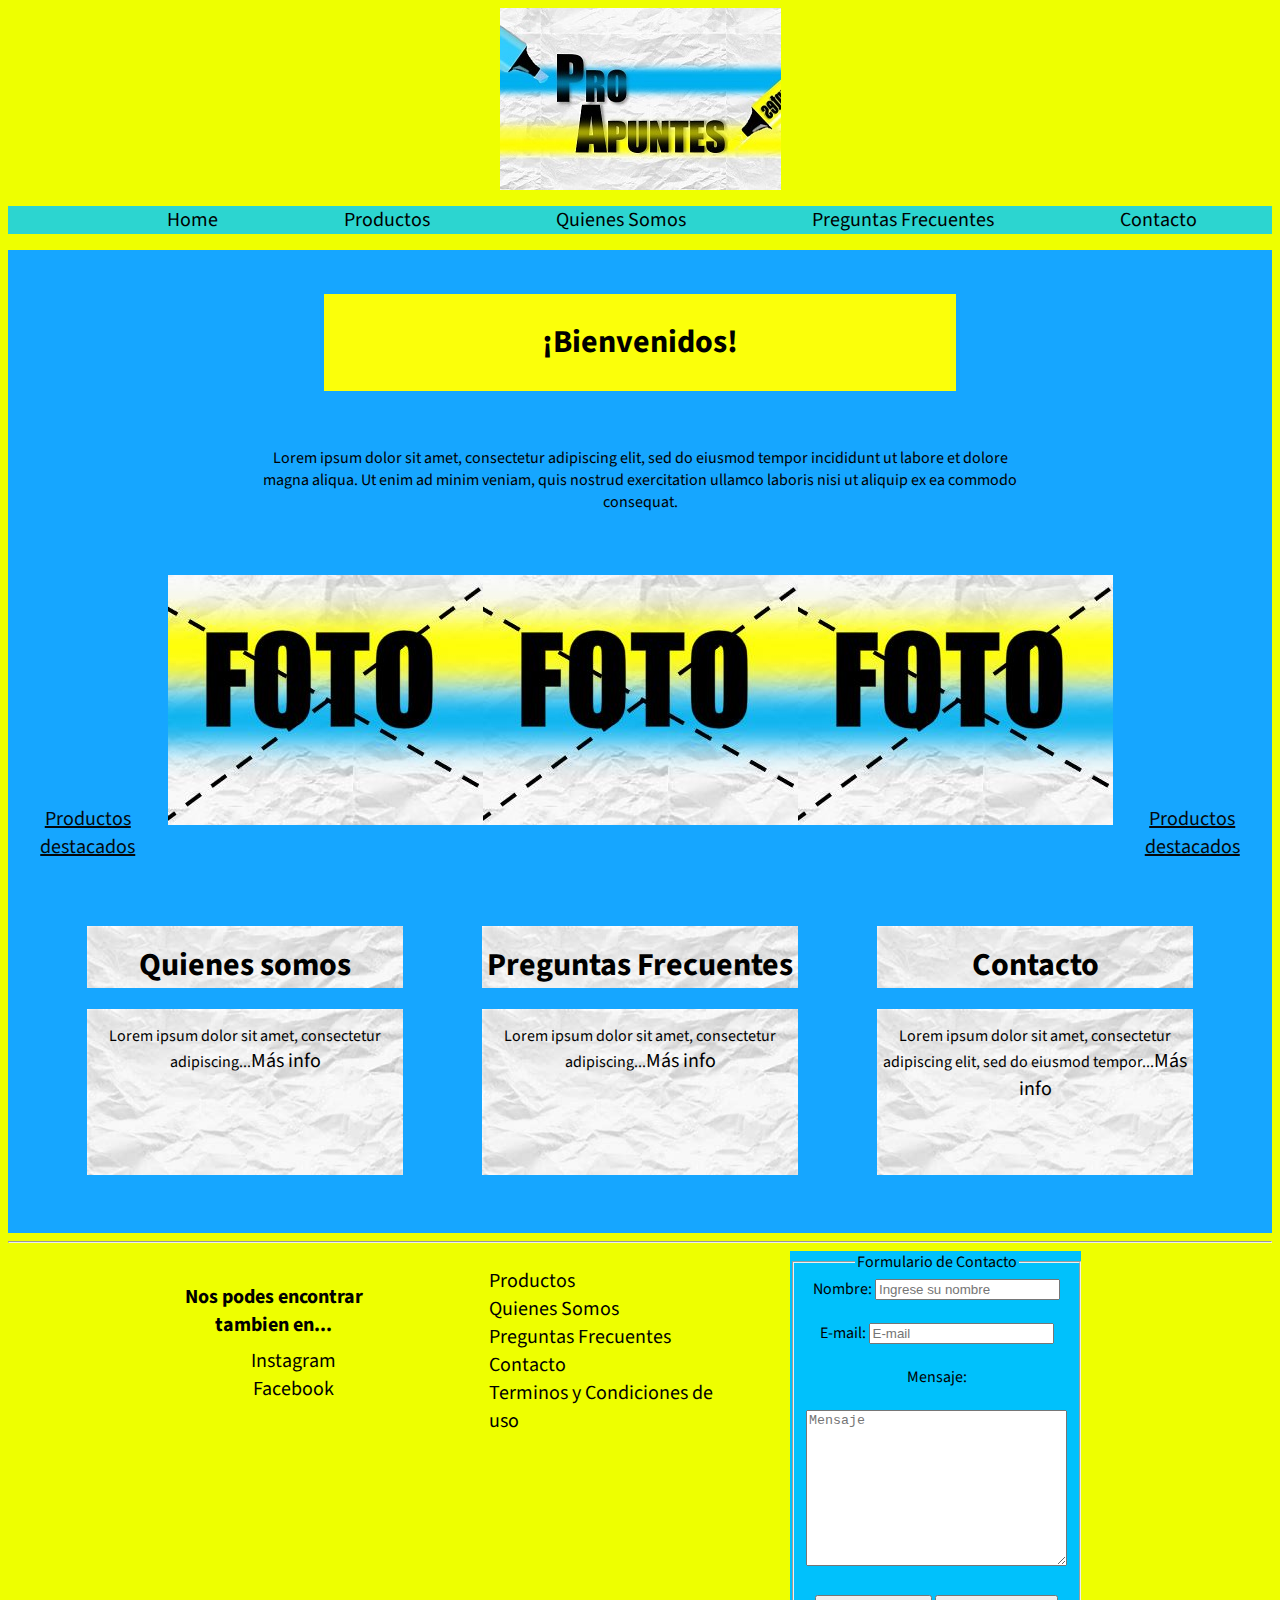
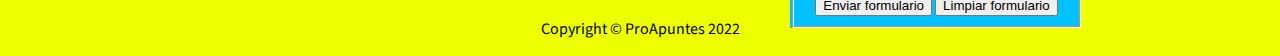
==== index.html @ 704c1053 "Agrego Animate.min.css a head index" ====
<!DOCTYPE html>
<html lang="es">
<head>
    <meta charset="UTF-8"> 
    <meta http-equiv="X-UA-Compatible" content="IE=edge">
    <meta name="viewport" content="width=device-width, initial-scale=1.0">
    <title>ProApuntes</title>
    <link rel="shortcut icon" href="html/Imagenes/favicon-32x32.png">
    <link rel="stylesheet" href="style.css">
    <link rel="stylesheet" href="css/animate.min.css">
    
</head>
<body>
    <header>
       <div id="ImagenHeader"><img src="html/Imagenes/Logo.jpg" alt="Texto resaltado"></div> 
        <nav id="Navegador">
            <ul> 
                <li><a href="index.html" target="_blank">Home</a></li>
                <li><a href="html/Productos.html" target="_blank">Productos</a></li>
                <li><a href="html/QS.html" target="_blank">Quienes Somos</a></li>
                <li><a href="html/PF.html" target="_blank">Preguntas Frecuentes</a></li>
                <li><a href="html/Contacto.html" target="_blank">Contacto</a></li>
            </ul>
        </nav>    
    </header>
    <main id="main">
        <br></br>
        <section class="Bienvenidos">
            <h1 class="Bienvenidos">¡Bienvenidos!</h1>  
        </section>
        <section class="BienvenidosTexto">
            <p >Lorem ipsum dolor sit amet, consectetur adipiscing elit, sed do eiusmod tempor incididunt ut labore et dolore magna aliqua. Ut enim ad minim veniam, quis nostrud exercitation ullamco laboris nisi ut aliquip ex ea commodo consequat.</p>
        </section>
        <br></br>
        <section class="ProductosIndex">
            <a href="html/Imagenes/MAIN.JPG" target="_blank" class="Destacados">Productos destacados</a>
            <img class="ImagenResumen" src="html/Imagenes/MAIN.JPG" alt="Apuntes de LA"> <img class="ImagenResumen2" src="html/Imagenes/MAIN.JPG" alt="Apuntes de CP"> <img class="ImagenResumen3" src="html/Imagenes/MAIN.JPG" alt="CP">
            <a href="html/Producto.html" target="_blank" class="Destacados">Productos destacados</a>
        </section>
        <br></br>
        <section class="ResumenInicio">
            <article class="Resumen">
                <h1 class="Titulo1">Quienes somos</h1>
                <p class="Resumen1">Lorem ipsum dolor sit amet, consectetur adipiscing...<a href="html/QS.html" target="_blank">Más info</a></p>
            </article>
            <article>
                <h1 class="Titulo2" >Preguntas Frecuentes</h1>
                <p class="Resumen2">Lorem ipsum dolor sit amet, consectetur adipiscing...<a href="html/PF.html" target="_blank">Más info</a></p>
            </article>
            <article>
              <h1 class="Titulo3">Contacto</h1>
              <p class="Resumen3">Lorem ipsum dolor sit amet, consectetur adipiscing elit, sed do eiusmod tempor...<a href="html/Contacto.html" target="_blank">Más info</a></p>
            </article>
        </section>
        <br></br>
        <br></br>
    </main>
    <hr/>
    <footer class="footer">
        <section class="Footer">
            <div class="Celda">
                <ul class="Celda1">
                    <li>
                        <h1 class="Celda1">Nos podes encontrar tambien en...</h1>
                        <ul class="box">
                            <li><a href="https://www.instagram.com/" target="_blank">Instagram</a></li>
                            <li><a href="https://es-la.facebook.com/" target="_blank">Facebook</a></li> 
                        </ul>
                    </li>
                </ul>   
            </div>
            <div>
               <ul id="Celda2">
                    <li><a href="html/Productos.html" target="_blank">Productos</a></li>
                    <li><a href="html/QS.html" target="_blank">Quienes Somos</a></li>
                    <li><a href="html/PF.html" target="_blank">Preguntas Frecuentes</a></li>
                    <li><a href="html/Contacto.html" target="_blank">Contacto</a></li>
                    <li><a href="html/TyC.html" target="_blank">Terminos y Condiciones de uso</a></li>
                </ul>
            </div>
            <div>
                <form class="Celda3">
                    <fieldset>
                            <legend>Formulario de Contacto</legend>
                            <label for="Nombre:">Nombre:</label>
                            <input type="text" placeholder="Ingrese su nombre" id="Nombre">
                            <br></br>
                            <label for="E-mail:">E-mail:</label>
                            <input type="text" placeholder="E-mail" id="E-mail">
                            <br></br>
                            <label for="Mensaje:">Mensaje:</label>
                            <br></br>
                            <textarea name="" id="" cols="30" rows="10" placeholder="Mensaje"></textarea>
                            <br></br>
                            <input type="submit" value="Enviar formulario">
                            <input type="reset" value="Limpiar formulario">
                    </fieldset>
                </form>
            </div>
        </section>
        <br></br>
        <br></br>
        <div class="Copyright"> 
            <p>Copyright © ProApuntes 2022</p>
        </div>
    </footer>
</body>
</html>
---- style.css ----
/*Tipografía*/
@import url("https://fonts.googleapis.com/css2?family=Cabin+Condensed:wght@400;500&family=Roboto:ital,wght@0,300;1,100&family=Shadows+Into+Light&family=Signika+Negative:wght@300&family=Source+Sans+Pro:wght@200;400&display=swap");

body {
  font-family: "Cabin Condensed", sans-serif;
  font-family: "Chathura", sans-serif;
  font-family: "Roboto", sans-serif;
  font-family: "Roboto Condensed", sans-serif;
  font-family: "Shadows Into Light", cursive;
  font-family: "Signika Negative", sans-serif;
  font-family: "Source Sans Pro", sans-serif;
  background-color: rgb(238, 255, 0);
}
main {
  background-color: rgb(22, 166, 255)
}
@media screen and (min-width: 1024px) {
header div {
  display: flex;
  justify-content: center;
}
header .Navegador {
  display: flex;
  justify-content: space-around;
}
nav ul li {
  display: inline; 
  padding: 2px 4px;
  margin-left: 115px;
  margin-top: 5px;
}
nav {
  background-color: rgba(0, 204, 255, 0.815);
}
ul {
  list-style-type:none;
  grid-area: ul;
}
a,
button {
  text-decoration: none;
  color: #000000;
  font-size: 20px;
}
button {
  border-radius: 5px;
  background-color: rgb(25, 190, 255); 
  padding: 3px;
}
main section {
  display: flex;
  justify-content: space-evenly;

}
.Bienvenidos {
  background-color: rgb(251, 255, 10);
  padding: 2px 1px;
  margin-left: 25%;
  margin-right: 25%;
  grid-area: Bienvenidos;
}
.BienvenidosTexto {
  background-color: rgba(0, 183, 255, 0) ;
  padding: 2px 1px;
  margin-left: 20%;
  margin-right: 20%;
  text-align: center;
  grid-area: BienvenidosTexto;
}
.ProductosIndex {
  display: flex;
  align-items: baseline;
  grid-area: ProductosIndex;
}
.Destacados {
  text-decoration: underline;
  color: rgb(3, 8, 12);
  text-align: center;
}
.ResumenInicio {
  display: grid;
  grid-template-columns: 25% 25% 25%;
  grid-template-rows: 40px 200px;
  grid-template-areas: ". Titulo1 Titulo2 Titulo3" " Resumen1 Resumen2 Resumen3";
}
.Titulo1 {
  grid-area: Titulo1;
  grid-template-columns: auto;
  grid-template-rows: auto;
  background-image: url('html/Imagenes/Fondo.jpg');
}
h1, p, .Titulo1, .Titulo2, .Titulo3 {
  text-align: center;
}
h1, p,.Resumen1, .Resumen2, .Resumen3 {
  text-align: center;
  padding-top: 5%;
}
.Titulo2 {
  grid-area: Titulo2;
  background-image: url('html/Imagenes/Fondo.jpg');
}
.Titulo3 {
  grid-area: Titulo3;
  background-image: url('html/Imagenes/Fondo.jpg');
}
.Resumen1 { 
  grid-area: Resumen1;
  background-image: url('html/Imagenes/Fondo.jpg');
  height: 150px;
}
.Resumen2 {
  grid-area: Resumen2;
  background-image: url('html/Imagenes/Fondo.jpg');
  height: 150px;
}
.Resumen3 {
  grid-area: Resumen3;
  background-image: url('html/Imagenes/Fondo.jpg');
  height: 150px;
}
/*Footer*/
.Footer {
  display: grid;
  grid-template-columns: 25% 25% 25%;
  grid-template-rows: 200px;
  grid-template-areas:" Celda1 Celda2 Celda3";
  padding-left: 100px;
  column-gap: 50px;
  grid-area: Footer;
}
h1, .box ,.Celda1, .Celda2, .Celda3 {
  text-align: center;
}
.Celda1 { 
  grid-area: Resumen1;
  height: 50px;
  font-size: 20px;
  position: left;
}
.Celda2 {
  height: 50px;
  padding-top: 50px;
}
.Celda3 {
  grid-area: Resumen3;
  background-color: rgb(0, 193, 252);
  padding: auto auto;
}
.Copyright {
  padding-top: 100px;
  display: inline;
}
/*mainProductos*/
#ImagenProductos{
  display: flex;
  justify-content: center;
}
#Articulos{
  display: grid;
  grid-template-columns: auto auto;
  grid-template-rows: auto auto;
  grid-template-areas: "Articulo1 Articulo2 Articulo3" "Articulo4 Articulo5 Articulo6" "Articulo7 Articulo8 Articulo9";
  justify-items: center;
  text-align: center;
  padding: 20px;
  
}
.Articulo1, 
.Articulo2, 
.Articulo3, 
.Articulo4, 
.Articulo5, 
.Articulo6, 
.Articulo6, 
.Articulo7, 
.Articulo8, 
.Articulo9 {
  background-color: white;
  text-align: center;
  padding: 50px;
  display: grid;
  
  justify-items:center ;
  align-content: space-around ;
  height: 200px;
  width: 200px;
  padding-bottom: 10px;
  border: solid 1px black;
  row-gap: 2fr;
}
.Articulo1{ 
  grid-area: Articulo1;
}
.Articulo2{
  grid-area: Articulo2;
}
.Articulo3{
  grid-area: Articulo3;
}
.Articulo4{
  grid-area: Articulo4;
}
.Articulo5{
  grid-area:Articulo5 ;
}
.Articulo6{
  grid-area: Articulo6;
}
.Articulo7{
  grid-area:Articulo7 ;
}
.Articulo8{
  grid-area:Articulo8 ;
}
.Articulo9{
  grid-area:Articulo9 ;
}
.ArticuloJPG {
  width: 100px;
  height: 100px;
}
.ContactoMain{
  display: inline;
}
@media screen and (min-width: 320px){
 ul 
  list-style: none;
 
}
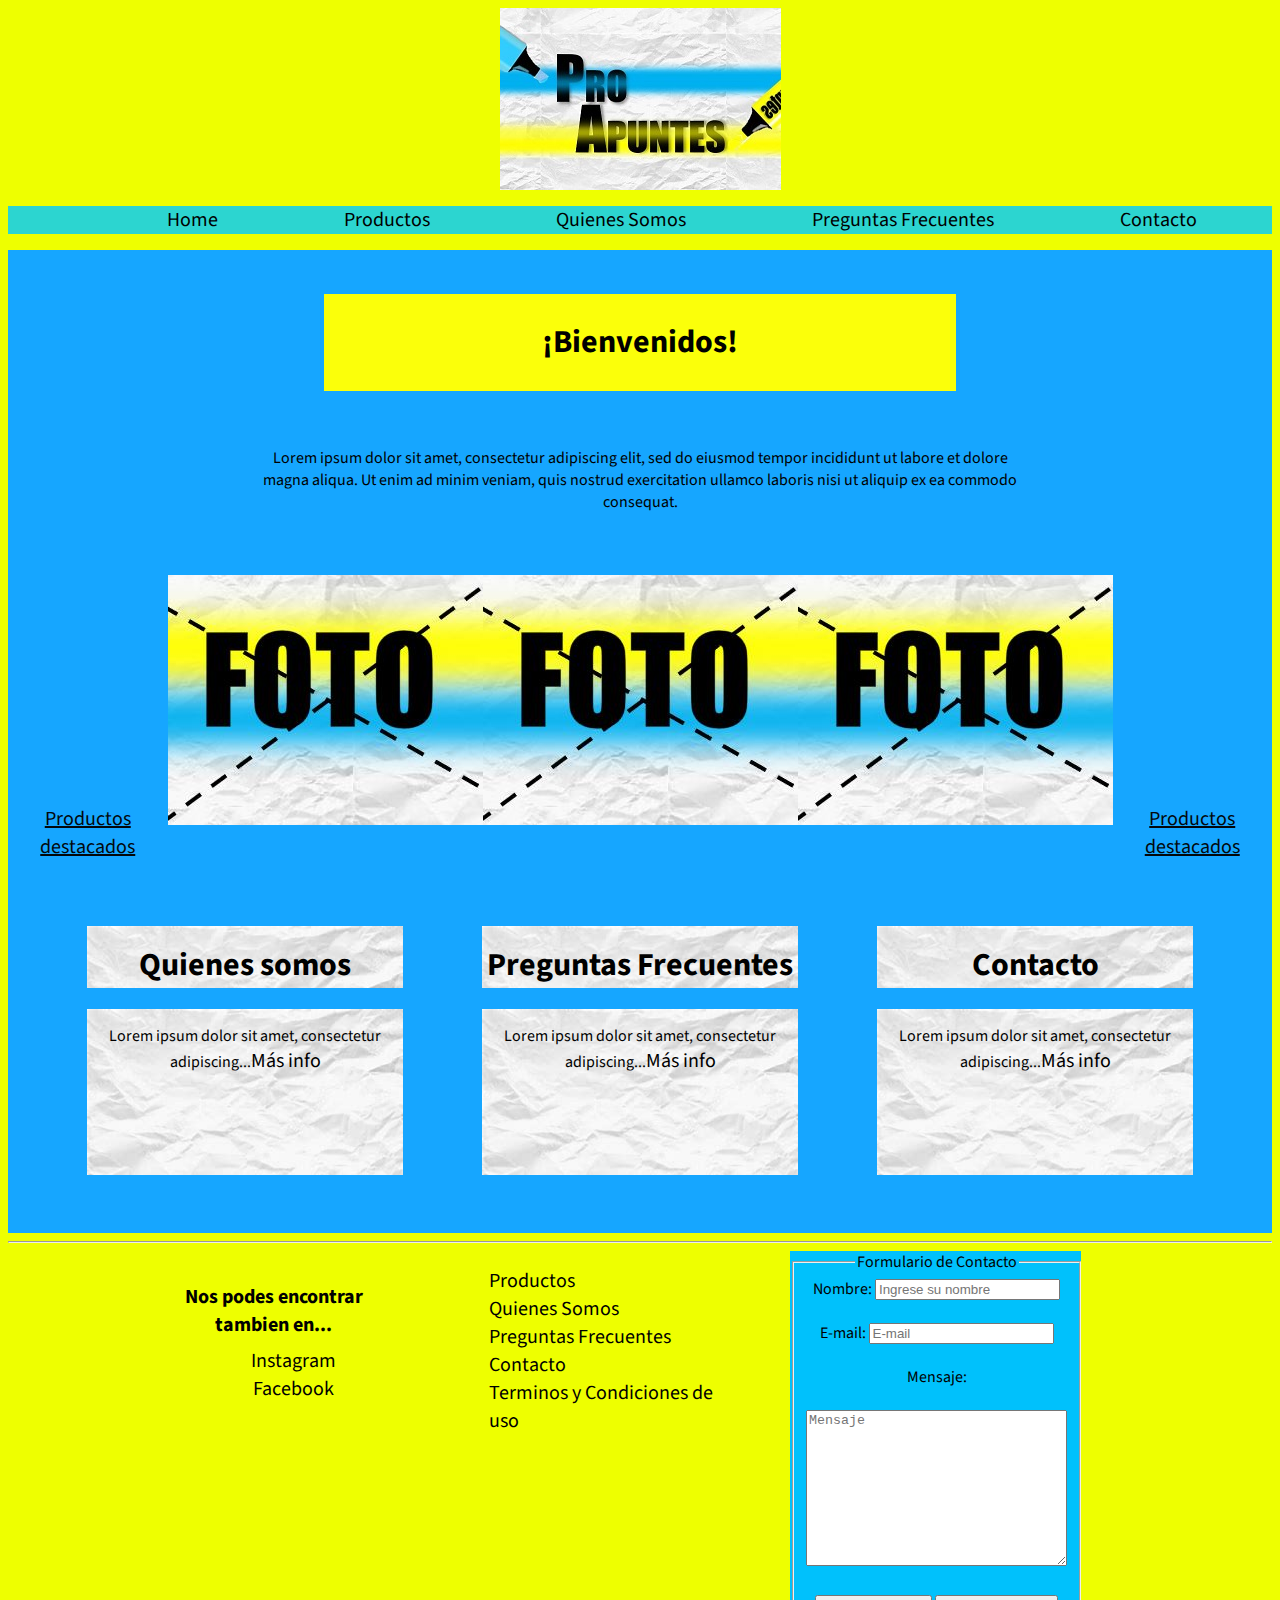
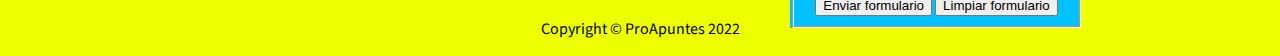
==== commit 82dd35b9: "Agrego estilo a article index1" ====
--- a/index.html
+++ b/index.html
@@ -49,7 +49,7 @@
             </article>
             <article>
               <h1 class="Titulo3">Contacto</h1>
-              <p class="Resumen3">Lorem ipsum dolor sit amet, consectetur adipiscing elit, sed do eiusmod tempor...<a href="html/Contacto.html" target="_blank">Más info</a></p>
+              <p class="Resumen3">Lorem ipsum dolor sit amet, consectetur adipiscing...<a href="html/Contacto.html" target="_blank">Más info</a></p>
             </article>
         </section>
         <br></br>
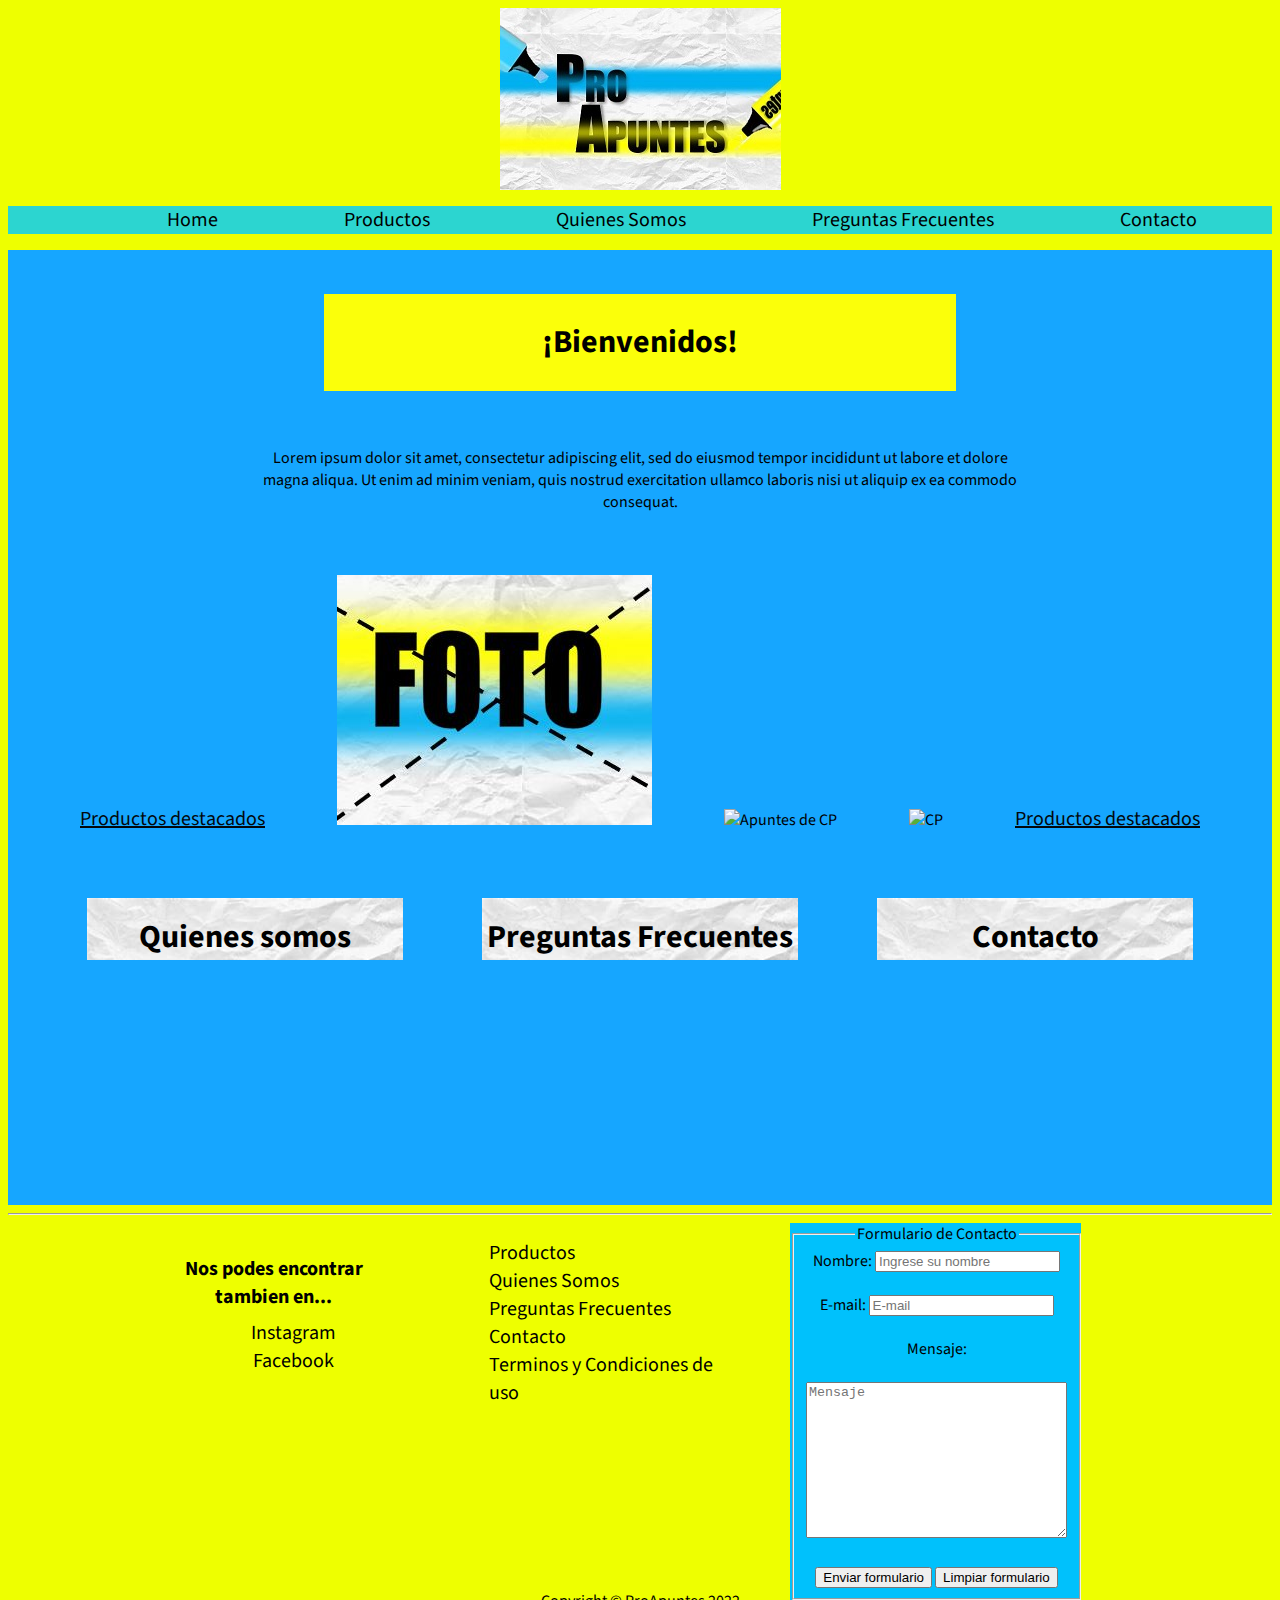
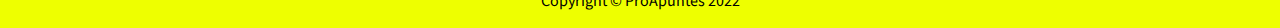
==== commit 379b41f4: "Agrego estilo wow de index1 a index" ====
--- a/index.html
+++ b/index.html
@@ -7,8 +7,28 @@
     <title>ProApuntes</title>
     <link rel="shortcut icon" href="html/Imagenes/favicon-32x32.png">
     <link rel="stylesheet" href="style.css">
-    <link rel="stylesheet" href="css/animate.min.css">
-    
+    <link rel="stylesheet" href="html/css/animate.min.css">
+    <style>
+        section
+        h1
+        p 
+        img 
+        a 
+        article {
+            width: 50px;
+            height: 15px;
+            border-radius: 50% ;
+            padding: 5%;
+        }
+        section article {
+            background-image: url("Imagenes/Fondo.jpg");
+            height: 155px;
+        }
+    </style>
+    <script src="html/Imagenes/wow.min.js"></script>
+    <script>
+       new WOW().init();
+    </script>
 </head>
 <body>
     <header>
@@ -25,31 +45,31 @@
     </header>
     <main id="main">
         <br></br>
-        <section class="Bienvenidos">
+        <section class="Bienvenidos wow animate__animated animate__fadeInDown">
             <h1 class="Bienvenidos">¡Bienvenidos!</h1>  
         </section>
-        <section class="BienvenidosTexto">
+        <section class="BienvenidosTexto wow animate__animated animate__fadeInDown">
             <p >Lorem ipsum dolor sit amet, consectetur adipiscing elit, sed do eiusmod tempor incididunt ut labore et dolore magna aliqua. Ut enim ad minim veniam, quis nostrud exercitation ullamco laboris nisi ut aliquip ex ea commodo consequat.</p>
         </section>
         <br></br>
-        <section class="ProductosIndex">
+        <section class="ProductosIndex wow animate__animated animate__fadeInDown">
             <a href="html/Imagenes/MAIN.JPG" target="_blank" class="Destacados">Productos destacados</a>
-            <img class="ImagenResumen" src="html/Imagenes/MAIN.JPG" alt="Apuntes de LA"> <img class="ImagenResumen2" src="html/Imagenes/MAIN.JPG" alt="Apuntes de CP"> <img class="ImagenResumen3" src="html/Imagenes/MAIN.JPG" alt="CP">
-            <a href="html/Producto.html" target="_blank" class="Destacados">Productos destacados</a>
+            <img class="ImagenResumen wow animate__animated animate__fadeInDown" src="html/Imagenes/MAIN.JPG" alt="Apuntes de LA"> <img class="ImagenResumen2 wow animate__animated animate__fadeInDown" src="HTML/Imagenes/MAIN.JPG" alt="Apuntes de CP"> <img class="ImagenResumen3 ImagenResumen wow animate__animated animate__fadeInDown" src="HTML/Imagenes/MAIN.JPG" alt="CP">
+            <a href="html/Imagenes/MAIN.JPG" target="_blank" class="Destacados wow animate__animated animate__fadeInDown">Productos destacados</a>
         </section>
         <br></br>
         <section class="ResumenInicio">
             <article class="Resumen">
-                <h1 class="Titulo1">Quienes somos</h1>
-                <p class="Resumen1">Lorem ipsum dolor sit amet, consectetur adipiscing...<a href="html/QS.html" target="_blank">Más info</a></p>
+                <h1 class="Titulo1 wow animate__animated animate__fadeInDown">Quienes somos</h1>
+                <p class="Resumen1 wow animate__animated animate__fadeInDown">Lorem ipsum dolor sit amet, consectetur adipiscing...<a href="html/QS.html" target="_blank" class="wow animate__animated animate__fadeInDown">Más info</a></p>
             </article>
             <article>
-                <h1 class="Titulo2" >Preguntas Frecuentes</h1>
-                <p class="Resumen2">Lorem ipsum dolor sit amet, consectetur adipiscing...<a href="html/PF.html" target="_blank">Más info</a></p>
+                <h1 class="Titulo2 wow animate__animated animate__fadeInDown" >Preguntas Frecuentes</h1>
+                <p class="Resumen2 wow animate__animated animate__fadeInDown">Lorem ipsum dolor sit amet, consectetur adipiscing...<a href="html/PF.html" target="_blank" class="wow animate__animated animate__fadeInDown">Más info</a></p>
             </article>
             <article>
-              <h1 class="Titulo3">Contacto</h1>
-              <p class="Resumen3">Lorem ipsum dolor sit amet, consectetur adipiscing...<a href="html/Contacto.html" target="_blank">Más info</a></p>
+              <h1 class="Titulo3 wow animate__animated animate__fadeInDown">Contacto</h1>
+              <p class="Resumen3 wow animate__animated animate__fadeInDown">Lorem ipsum dolor sit amet, consectetur adipiscing...<a href="html/Contacto.html" target="_blank" class="wow animate__animated animate__fadeInDown">Más info</a></p>
             </article>
         </section>
         <br></br>
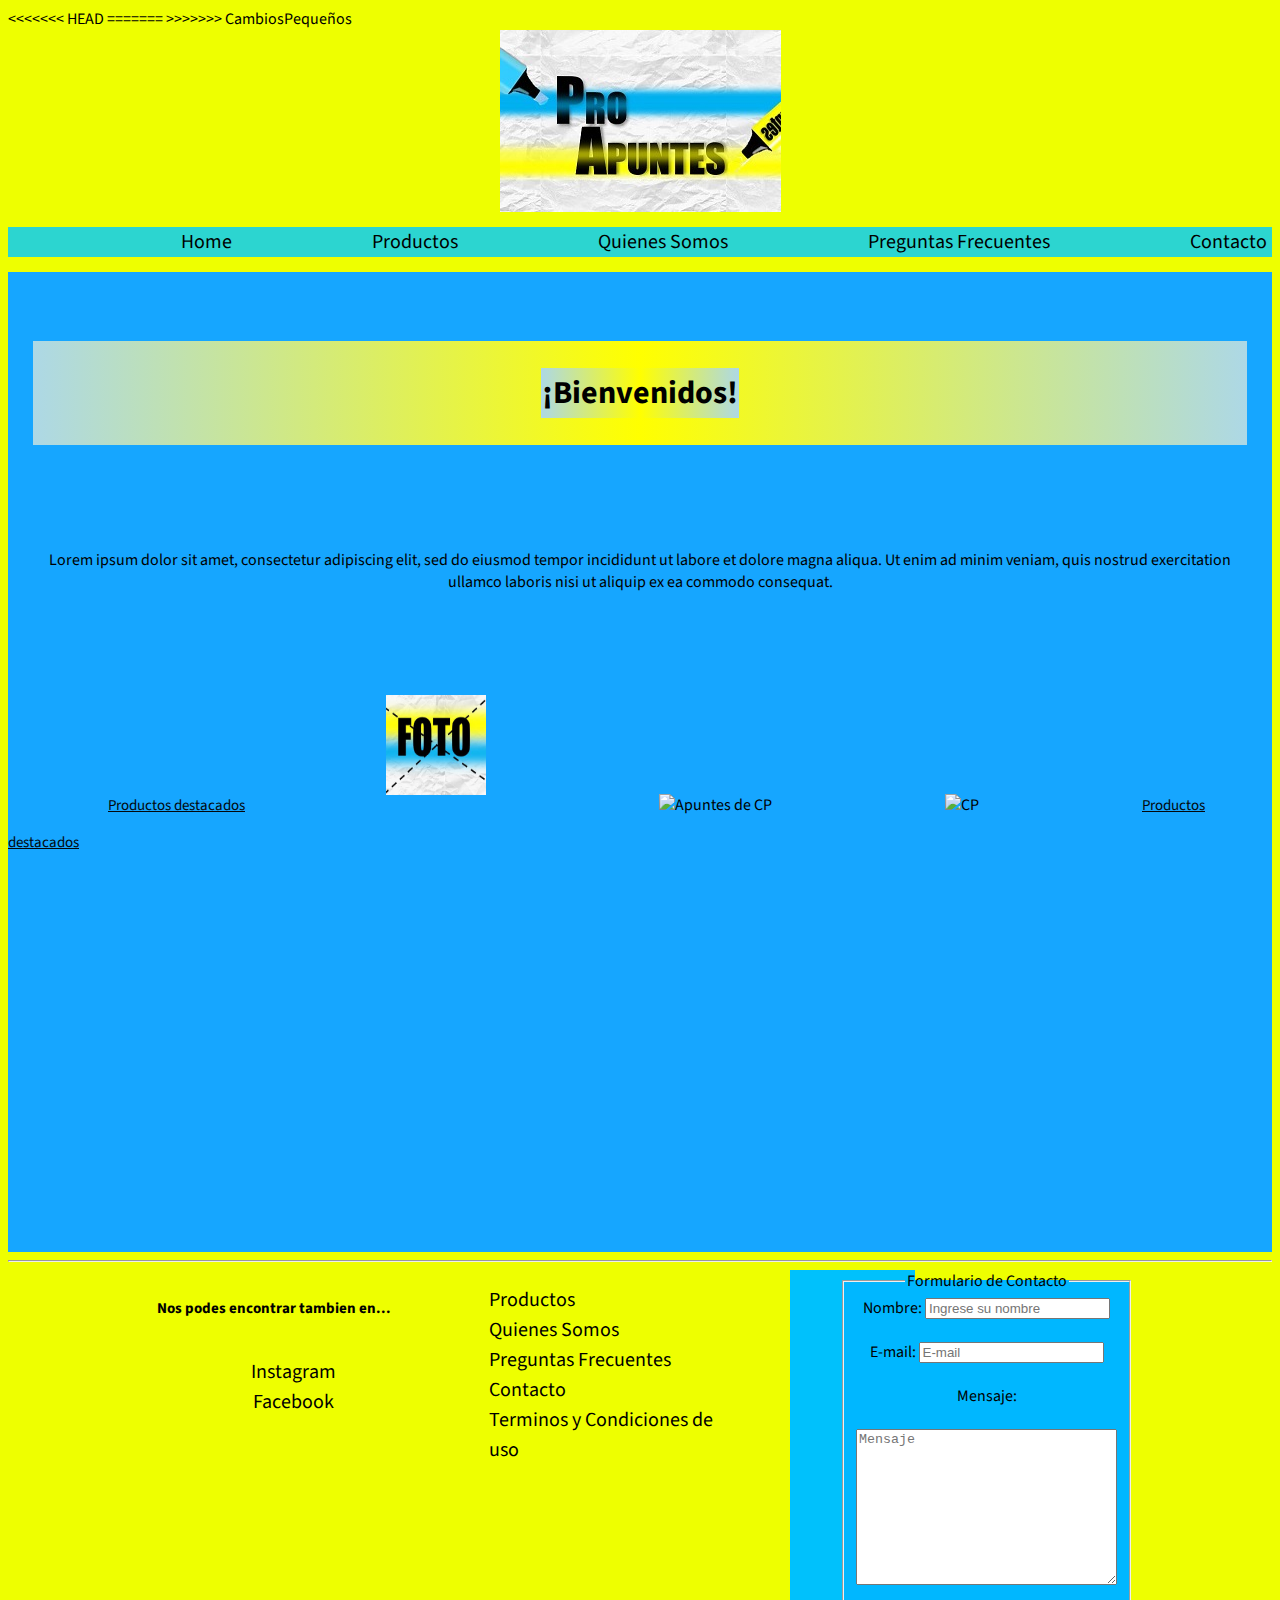
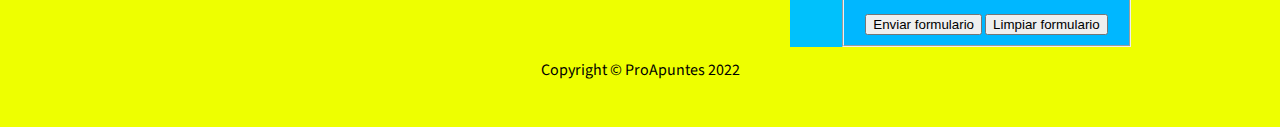
==== commit 2d93849a: "Fusion" ====
--- a/index.html
+++ b/index.html
@@ -7,6 +7,10 @@
     <title>ProApuntes</title>
     <link rel="shortcut icon" href="html/Imagenes/favicon-32x32.png">
     <link rel="stylesheet" href="style.css">
+<<<<<<< HEAD
+    <link rel="stylesheet" href="animate.min.css">
+    
+=======
     <link rel="stylesheet" href="html/css/animate.min.css">
     <style>
         section
@@ -29,6 +33,7 @@
     <script>
        new WOW().init();
     </script>
+>>>>>>> CambiosPequeños
 </head>
 <body>
     <header>
--- a/style.css
+++ b/style.css
@@ -26,7 +26,7 @@
 nav ul li {
   display: inline; 
   padding: 2px 4px;
-  margin-left: 115px;
+  margin-left: 129px;
   margin-top: 5px;
 }
 nav {
@@ -53,7 +53,7 @@
 
 }
 .Bienvenidos {
-  background-color: rgb(251, 255, 10);
+  background:linear-gradient( to right, lightblue, yellow, lightblue);
   padding: 2px 1px;
   margin-left: 25%;
   margin-right: 25%;
@@ -223,9 +223,109 @@
 .ContactoMain{
   display: inline;
 }
+/*Animation en seciones 2-6*/
+.Animation {
+  animation-duration: 2s;;
+  animation-name: aparecer;
+  animation-iteration-count: infinite;
+}
+@keyframes aparecer {
+  0% {
+    opacity: 0;
+  }
+  100%{
+    opacity: 1;
+  }
+}
+}
+
+
 @media screen and (min-width: 320px){
- ul 
-  list-style: none;
- 
-}
-
+  ul{
+    font-size: 15px;
+    list-style: none;
+    line-height: 1.5;
+  }
+ fieldset {
+  background-color: rgb(0, 183, 255);
+ }
+a,
+button {
+  text-decoration: none;
+}
+
+.Bienvenidos, .BienvenidosTexto, .Copyright, .Productos{
+  text-align: center;
+  margin: 25px;
+}   
+.ImagenResumen, .ImagenResumen2, .ImagenResumen3 {
+  width: 100px;
+  height: 100px;
+  padding-left: 110px;
+  padding-right: 60px; 
+  padding-top: 15px;
+  padding-bottom: 15px ;
+}
+.Destacados {
+font-size: 15px;
+padding-left: 100px;
+padding-right: 28px;
+line-height: 5px;  
+}
+.ProductosIndex{
+  display: inline-block;
+}
+.ResumenInicio{
+  padding-left: 50px;
+  padding-right: 60px; 
+  padding-top: 15px;
+  padding-bottom: 10px;
+  margin: 12px;
+}
+.Titulo1, .Titulo2, .Titulo3,.Resumen1, .Resumen2, .Resumen3{
+  padding-left: 50px;
+  padding-top: 10px;
+}
+.Titulo2{
+  padding-left: 60px;
+}
+/*Footer*/
+.Celda1 {
+  font-size: 15px;
+  line-height: 1.6;
+}
+.Celda3{
+  width: 75px;
+  padding-left: 50px;
+}
+/*MainProductos*/
+.ArticuloJPG {
+  width: 100px;
+  height: 100px;
+  
+}
+#Articulos{
+  display: grid;
+  grid-template-columns: auto auto;
+  grid-template-rows: auto auto;
+  grid-template-areas: "Articulo1 Articulo2" "Articulo3 Articulo4" "Articulo5 Articulo6" "Articulo7 Articulo8" "Articulo9";
+  justify-items: center;
+  text-align: center;
+  padding: 5px;
+  
+}
+article h3 p{
+  background-color: white;
+  text-align: center;
+  padding: 25px;
+  display: grid;
+  justify-items:center ;
+  align-content: space-around ;
+  height: 50px;
+  width: 0px;
+  padding-bottom:10px;
+  border: solid 0.5px black;
+  row-gap: 5fr;}
+}
+
+
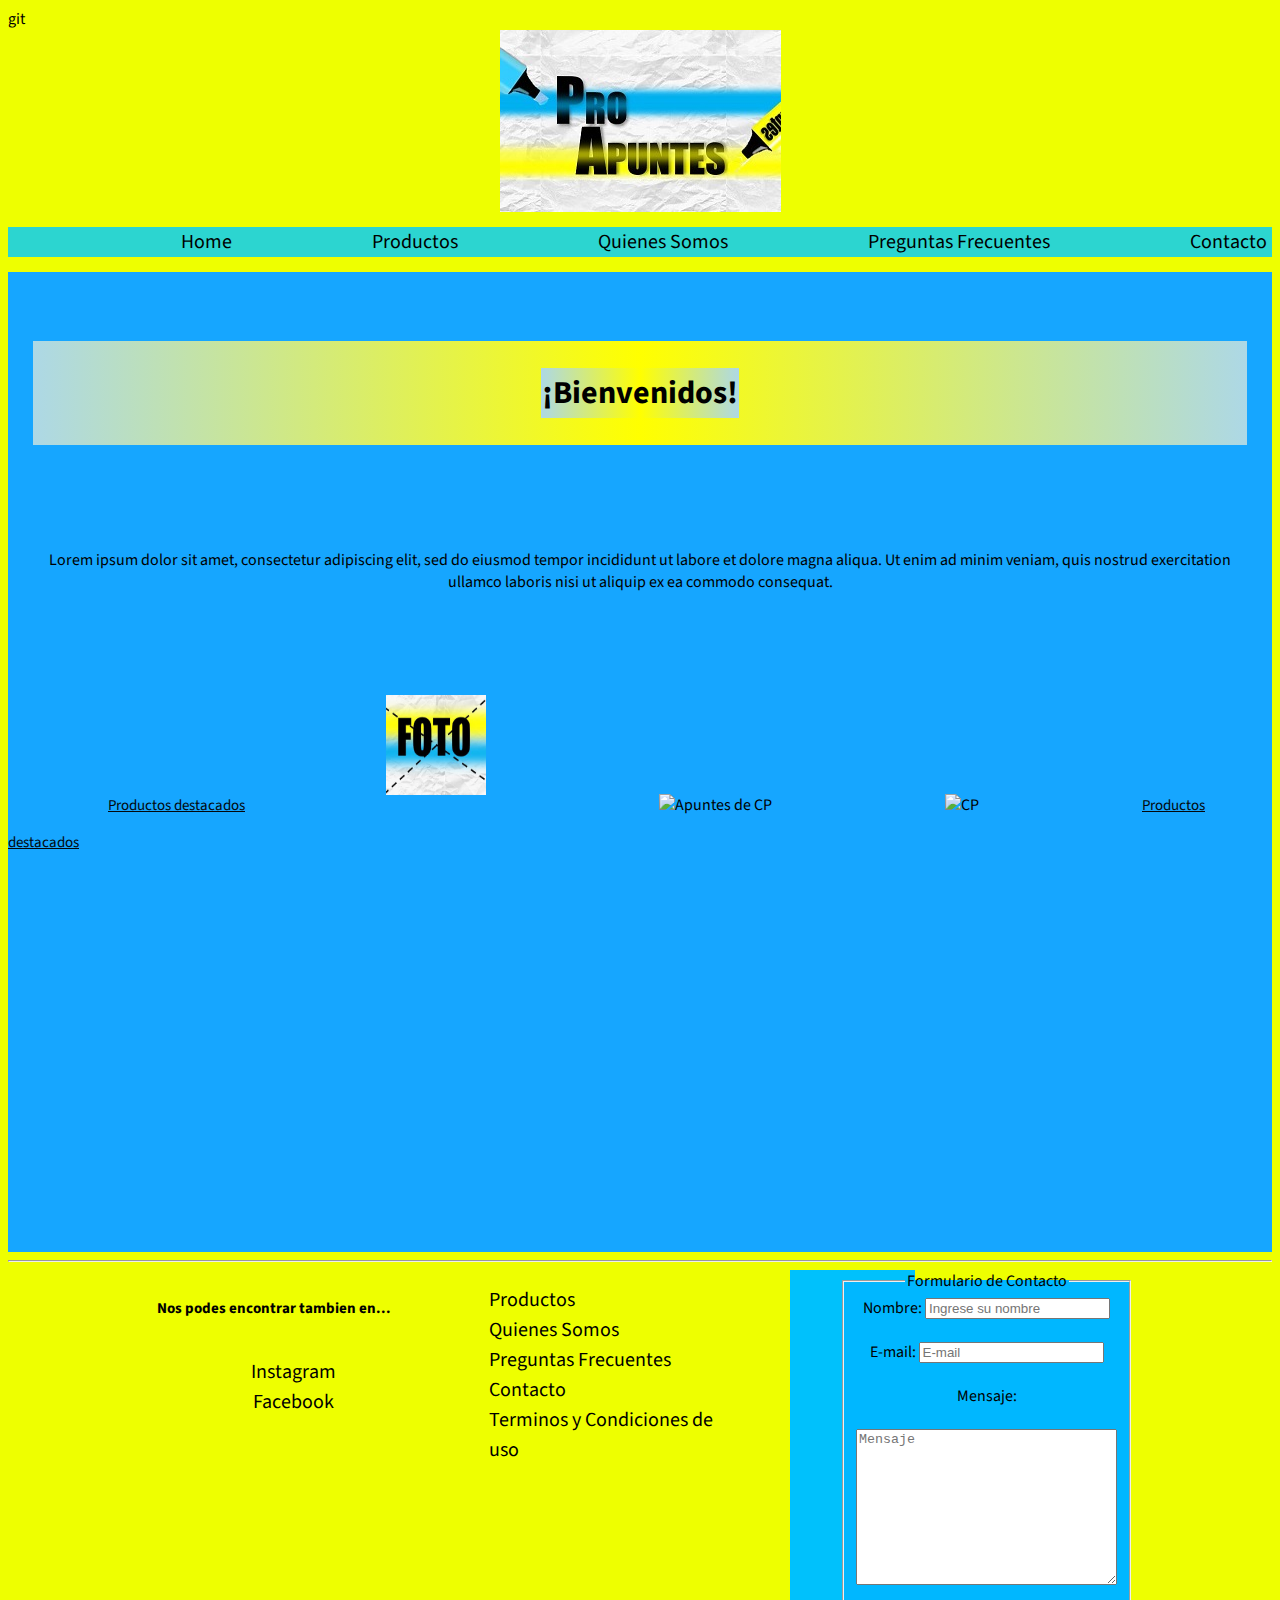
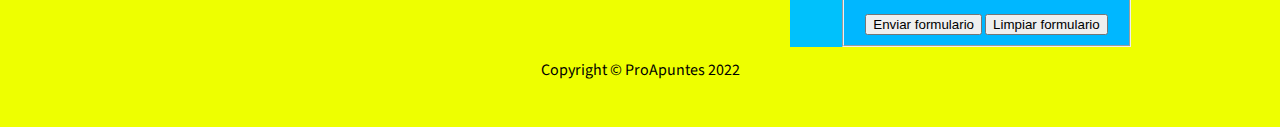
==== commit 0faf534c: "Fusion" ====
--- a/index.html
+++ b/index.html
@@ -7,10 +7,6 @@
     <title>ProApuntes</title>
     <link rel="shortcut icon" href="html/Imagenes/favicon-32x32.png">
     <link rel="stylesheet" href="style.css">
-<<<<<<< HEAD
-    <link rel="stylesheet" href="animate.min.css">
-    
-=======
     <link rel="stylesheet" href="html/css/animate.min.css">
     <style>
         section
@@ -33,8 +29,7 @@
     <script>
        new WOW().init();
     </script>
->>>>>>> CambiosPequeños
-</head>
+</head>git
 <body>
     <header>
        <div id="ImagenHeader"><img src="html/Imagenes/Logo.jpg" alt="Texto resaltado"></div> 
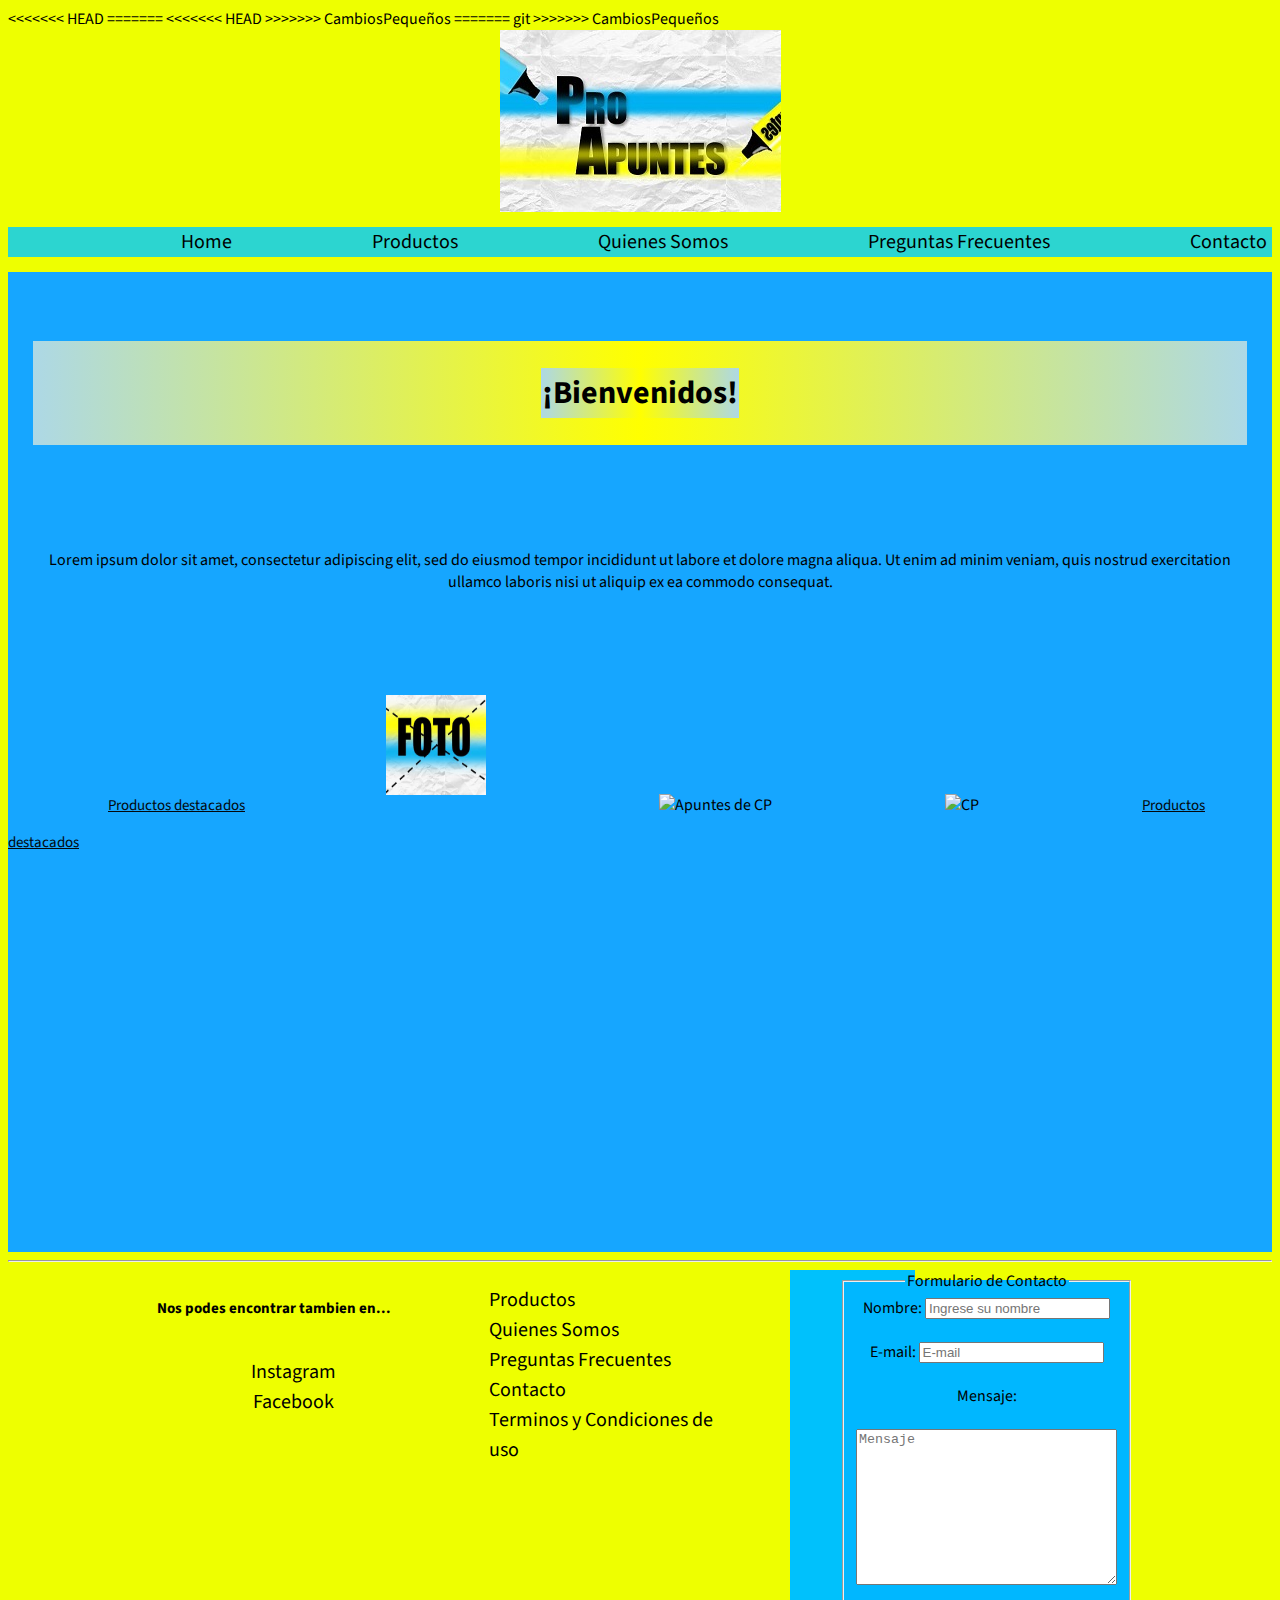
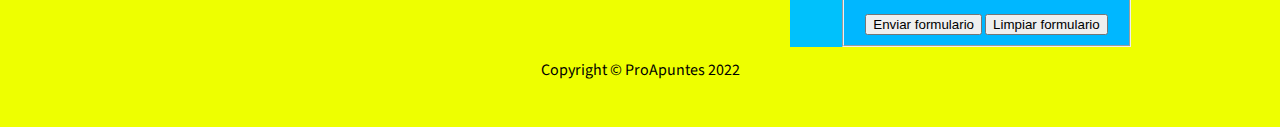
==== commit 2149f2c2: "Merge branch 'CambiosPequeños'" ====
--- a/index.html
+++ b/index.html
@@ -7,6 +7,10 @@
     <title>ProApuntes</title>
     <link rel="shortcut icon" href="html/Imagenes/favicon-32x32.png">
     <link rel="stylesheet" href="style.css">
+<<<<<<< HEAD
+    <link rel="stylesheet" href="animate.min.css">
+    
+=======
     <link rel="stylesheet" href="html/css/animate.min.css">
     <style>
         section
@@ -29,7 +33,12 @@
     <script>
        new WOW().init();
     </script>
+<<<<<<< HEAD
+>>>>>>> CambiosPequeños
+</head>
+=======
 </head>git
+>>>>>>> CambiosPequeños
 <body>
     <header>
        <div id="ImagenHeader"><img src="html/Imagenes/Logo.jpg" alt="Texto resaltado"></div> 
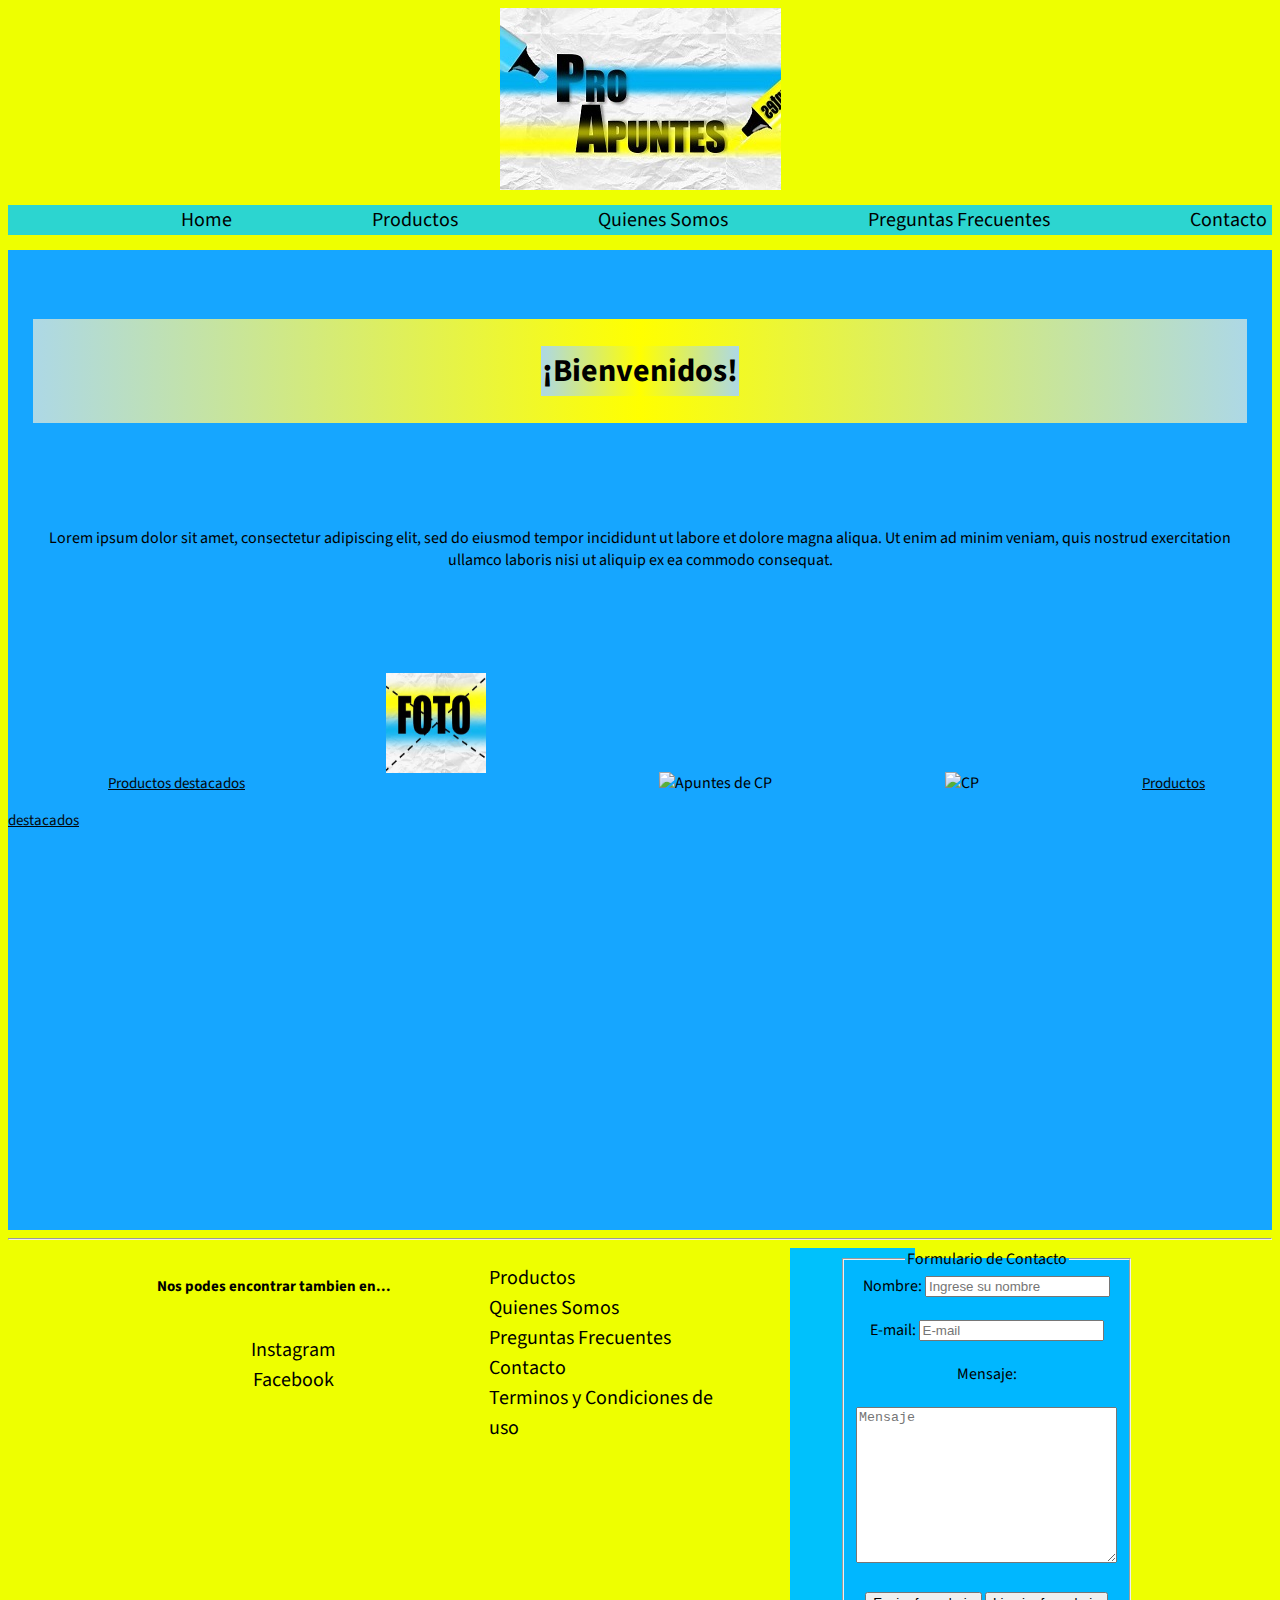
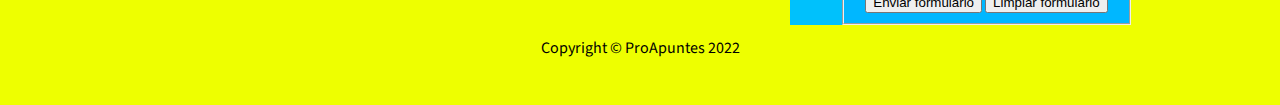
==== commit 20f8685f: "Saco texto que se veia en el head" ====
--- a/index.html
+++ b/index.html
@@ -7,10 +7,7 @@
     <title>ProApuntes</title>
     <link rel="shortcut icon" href="html/Imagenes/favicon-32x32.png">
     <link rel="stylesheet" href="style.css">
-<<<<<<< HEAD
     <link rel="stylesheet" href="animate.min.css">
-    
-=======
     <link rel="stylesheet" href="html/css/animate.min.css">
     <style>
         section
@@ -33,12 +30,7 @@
     <script>
        new WOW().init();
     </script>
-<<<<<<< HEAD
->>>>>>> CambiosPequeños
-</head>
-=======
-</head>git
->>>>>>> CambiosPequeños
+</head>    
 <body>
     <header>
        <div id="ImagenHeader"><img src="html/Imagenes/Logo.jpg" alt="Texto resaltado"></div> 
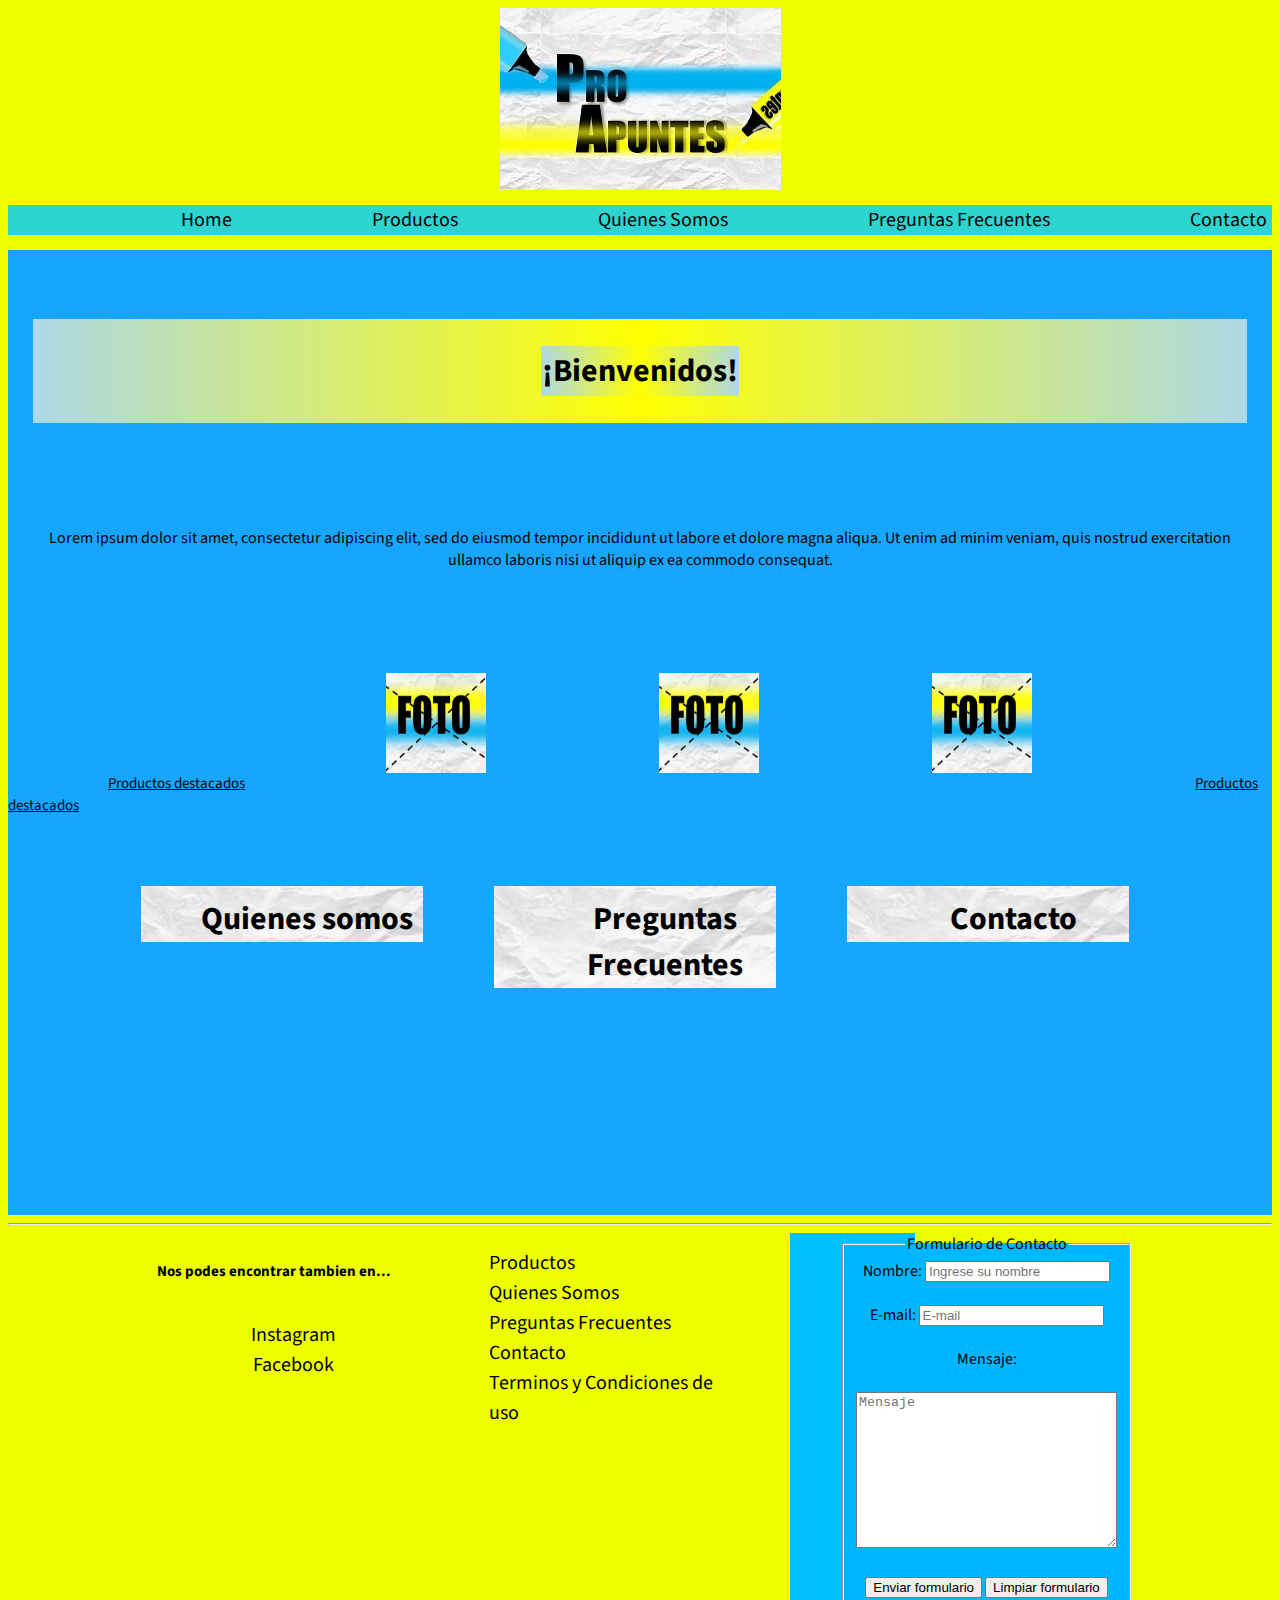
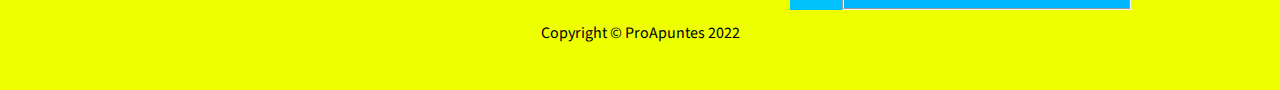
==== commit d527acd8: "Cambio de direccion en .ImagenResumen1/2/3" ====
--- a/index.html
+++ b/index.html
@@ -55,7 +55,7 @@
         <br></br>
         <section class="ProductosIndex wow animate__animated animate__fadeInDown">
             <a href="html/Imagenes/MAIN.JPG" target="_blank" class="Destacados">Productos destacados</a>
-            <img class="ImagenResumen wow animate__animated animate__fadeInDown" src="html/Imagenes/MAIN.JPG" alt="Apuntes de LA"> <img class="ImagenResumen2 wow animate__animated animate__fadeInDown" src="HTML/Imagenes/MAIN.JPG" alt="Apuntes de CP"> <img class="ImagenResumen3 ImagenResumen wow animate__animated animate__fadeInDown" src="HTML/Imagenes/MAIN.JPG" alt="CP">
+            <img class="ImagenResumen wow animate__animated animate__fadeInDown" src="html/Imagenes/MAIN.JPG" alt="Apuntes de LA"> <img class="ImagenResumen2 wow animate__animated animate__fadeInDown" src="html/Imagenes/MAIN.JPG" alt="Apuntes de CP"> <img class="ImagenResumen3 ImagenResumen wow animate__animated animate__fadeInDown" src="html/Imagenes/MAIN.JPG" alt="CP">
             <a href="html/Imagenes/MAIN.JPG" target="_blank" class="Destacados wow animate__animated animate__fadeInDown">Productos destacados</a>
         </section>
         <br></br>
